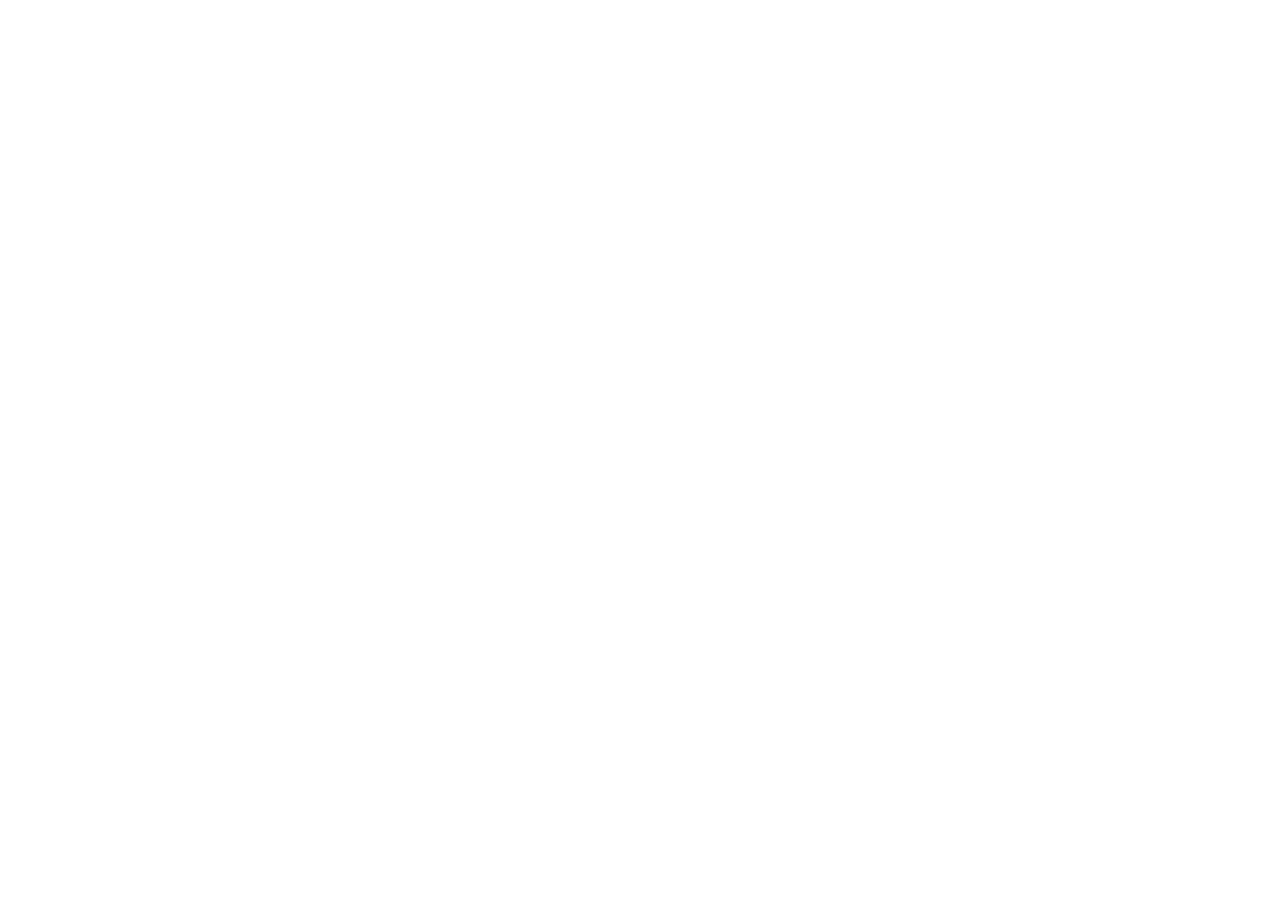
==== html/About.html @ cc42ec64 "Suchi Resin Art" ====
<!DOCTYPE html>
<html lang="en">
<head>
    <meta charset="UTF-8">
    <meta name="viewport" content="width=device-width, initial-scale=1.0">
    <title>Document</title>
</head>
<body>
    
</body>
</html>
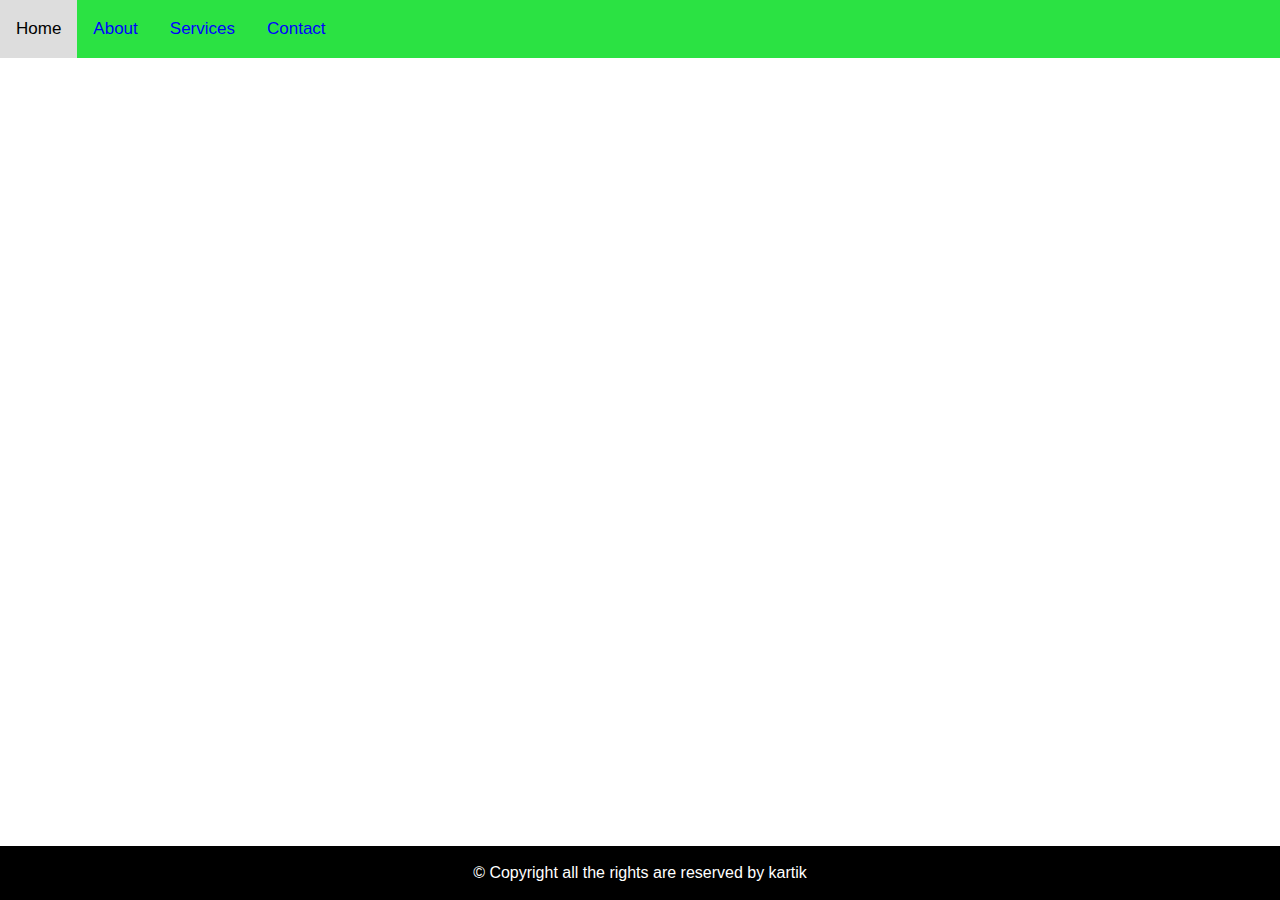
==== commit 8a2223af: "Suchi Resin Art" ====
--- a/html/About.html
+++ b/html/About.html
@@ -1,11 +1,24 @@
 <!DOCTYPE html>
 <html lang="en">
 <head>
-    <meta charset="UTF-8">
-    <meta name="viewport" content="width=device-width, initial-scale=1.0">
-    <title>Document</title>
+    <link rel="stylesheet" href="https://cdn.jsdelivr.net/npm/bootstrap@4.6.1/dist/css/bootstrap.min.css">
+    <script src="https://cdn.jsdelivr.net/npm/jquery@3.6.0/dist/jquery.slim.min.js"></script>
+    <script src="https://cdn.jsdelivr.net/npm/popper.js@1.16.1/dist/umd/popper.min.js"></script>
+    <script src="https://cdn.jsdelivr.net/npm/bootstrap@4.6.1/dist/js/bootstrap.bundle.min.js"></script>
+    <title>Suchi Resin Art_About US</title>
+    <link rel="stylesheet" href="../css/style.css">
+    <link rel="stylesheet" href="About.html">
 </head>
 <body>
+<div class="topnav">
+        <a href="Home.html" class="active">Home</a>
+        <a href="About.html">About</a>
+        <a href="Services.html">Services</a>
+        <a href="Contact.html">Contact</a>
+</div>
     
+<footer>
+    &copy; Copyright all the rights are reserved by kartik
+</footer>
 </body>
 </html>--- a/css/style.css
+++ b/css/style.css
@@ -0,0 +1,37 @@
+body{
+    margin: 0;
+    font-family: Arial, Helvetica, sans-serif;
+}
+.topnav{
+    overflow: hidden;
+    background-color: rgb(43, 226, 67);
+}
+.topnav a{
+    float: left;
+    color: blue;
+    text-align: center;
+    padding: 16px;
+    text-decoration: none;
+    font-size: 17px;
+}
+.topnav a:hover{
+    background-color: #ffe066;
+    color: black;
+}
+
+.topnav a.active{
+    background-color: #ddd;
+    color: black;
+}
+
+footer{
+    background-color: black;
+    color: white;
+    text-align: center;
+    position: fixed;
+    left: 0;
+    bottom: 0;
+    width: 100%;
+    padding-top: 15px;
+    padding-bottom: 15px;
+}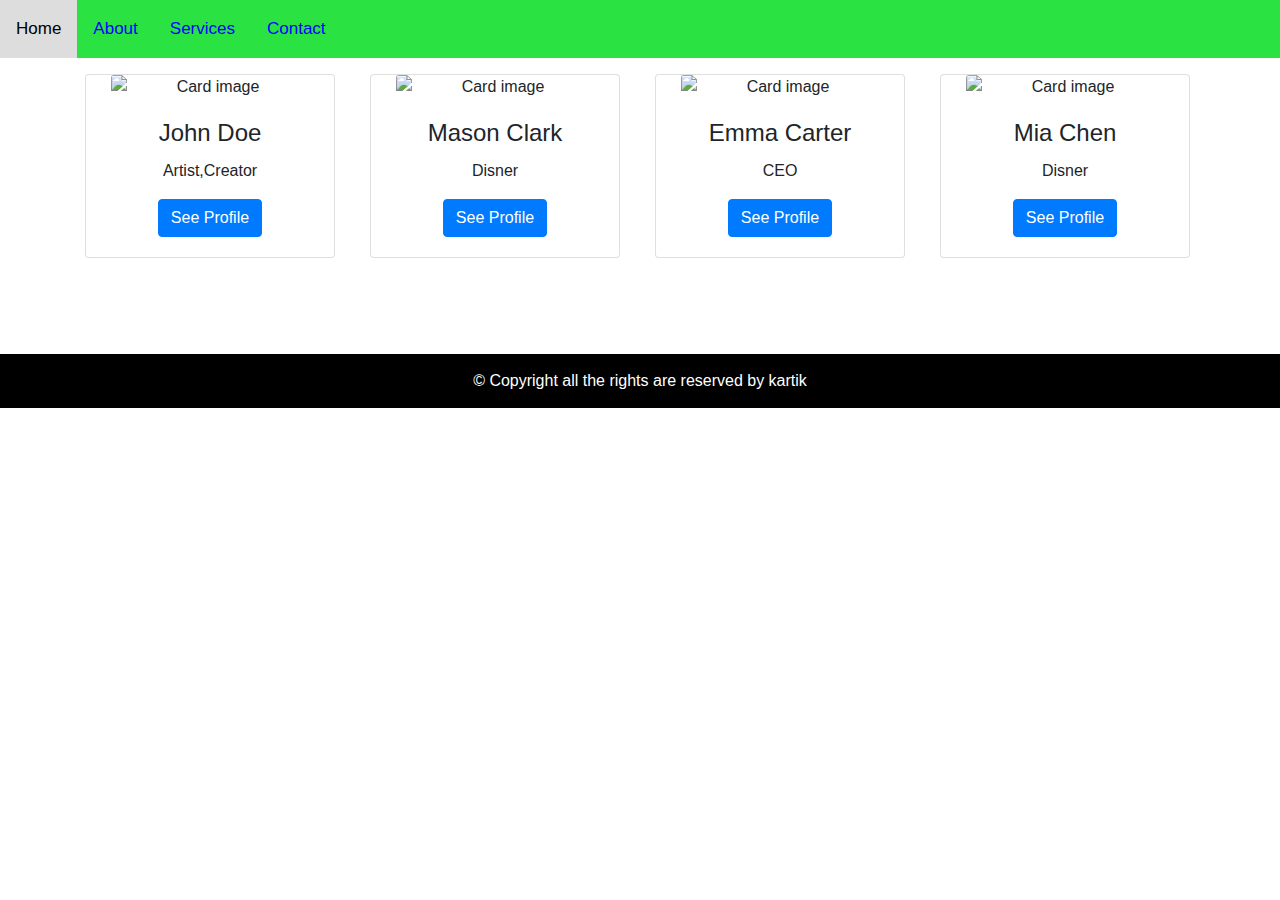
==== commit 48eb42f1: "Suchi Resin Art" ====
--- a/html/About.html
+++ b/html/About.html
@@ -16,7 +16,56 @@
         <a href="Services.html">Services</a>
         <a href="Contact.html">Contact</a>
 </div>
-    
+<div class="container mt-3">
+  <div class="row">
+    <div class="col-sm-3">
+      <div class="card" >
+        <img class="card-img-top" src="https://cdni.iconscout.com/illustration/premium/thumb/female-user-image-illustration-download-in-svg-png-gif-file-formats--person-girl-business-pack-illustrations-6515859.png?f=webp" alt="Card image" >
+        <div class="card-body">
+          <h4 class="card-title">John Doe</h4>
+          <p class="card-text">Artist,Creator</p>
+          <a href="#" class="btn btn-primary">See Profile</a>
+        </div>
+      </div>
+    </div>
+
+    <div class="col-sm-3">
+      <div class="card" >
+        <img class="card-img-top" src="https://media.istockphoto.com/id/1300845620/vector/user-icon-flat-isolated-on-white-background-user-symbol-vector-illustration.jpg?s=612x612&w=0&k=20&c=yBeyba0hUkh14_jgv1OKqIH0CCSWU_4ckRkAoy2p73o=" alt="Card image" >
+        <div class="card-body">
+          <h4 class="card-title">Mason Clark</h4>
+          <p class="card-text">Disner</p>
+          <a href="#" class="btn btn-primary">See Profile</a>
+        </div>
+      </div>
+    </div>
+
+    <div class="col-sm-3">
+      <div class="card" >
+        <img class="card-img-top" src="https://static.vecteezy.com/system/resources/previews/021/548/095/original/[base64].jpg" alt="Card image" >
+        <div class="card-body">
+          <h4 class="card-title">Emma Carter</h4>
+          <p class="card-text">CEO</p>
+          <a href="#" class="btn btn-primary">See Profile</a>
+        </div>
+      </div>
+    </div>
+
+       <div class="col-sm-3">
+      <div class="card" >
+        <img class="card-img-top" src="https://cdn.pixabay.com/photo/2018/11/13/21/43/avatar-3814049_1280.png" alt="Card image" >
+        <div class="card-body">
+          <h4 class="card-title">Mia Chen</h4>
+          <p class="card-text">Disner</p>
+          <a href="#" class="btn btn-primary">See Profile</a>
+        </div>
+      </div>
+    </div>
+
+</div></div>
+
+  <br><br><br><br>
+
 <footer>
     &copy; Copyright all the rights are reserved by kartik
 </footer>
--- a/css/style.css
+++ b/css/style.css
@@ -24,14 +24,44 @@
     color: black;
 }
 
+.art{
+    height: 500px;
+    width: 500px;
+    display: none;
+}
+
 footer{
     background-color: black;
     color: white;
     text-align: center;
-    position: fixed;
-    left: 0;
-    bottom: 0;
     width: 100%;
     padding-top: 15px;
     padding-bottom: 15px;
+}
+
+.card{
+    text-align: center;
+    width: 250px;
+}
+
+.card-img-top{
+    width:80%;
+    margin:0 auto;
+}
+
+.slide-img{
+    width: 100%;
+    height: 550px;
+}
+
+.card-img-top-1{
+    padding-left: 100px;
+    width: 300px;
+    padding-right: 100px;
+}
+
+.Resin-jhumka{
+    text-align: center;
+    padding-left: 100px;
+    padding: auto;
 }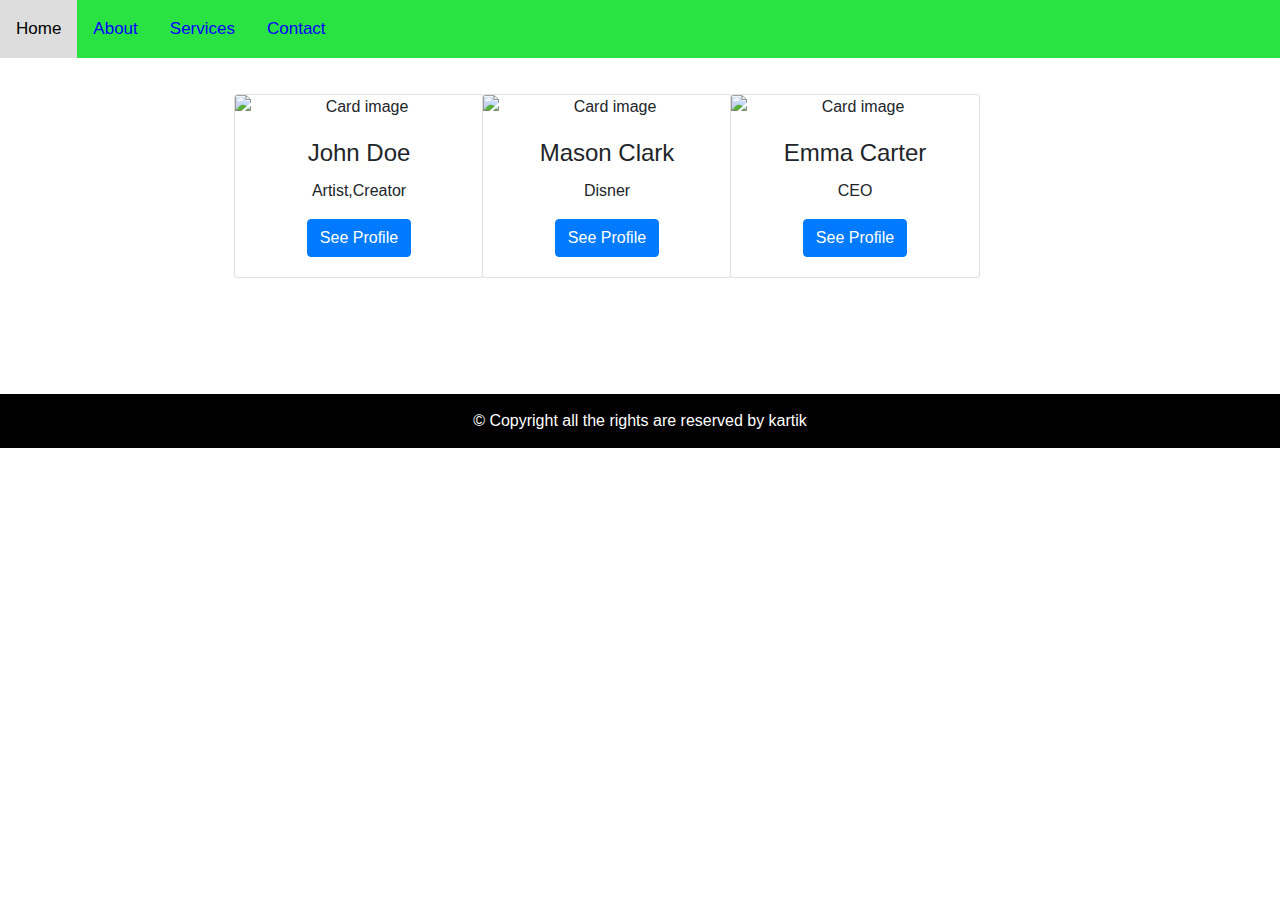
==== commit 54e5bb1e: "Suchi Resin Art" ====
--- a/html/About.html
+++ b/html/About.html
@@ -51,17 +51,6 @@
       </div>
     </div>
 
-       <div class="col-sm-3">
-      <div class="card" >
-        <img class="card-img-top" src="https://cdn.pixabay.com/photo/2018/11/13/21/43/avatar-3814049_1280.png" alt="Card image" >
-        <div class="card-body">
-          <h4 class="card-title">Mia Chen</h4>
-          <p class="card-text">Disner</p>
-          <a href="#" class="btn btn-primary">See Profile</a>
-        </div>
-      </div>
-    </div>
-
 </div></div>
 
   <br><br><br><br>
--- a/css/style.css
+++ b/css/style.css
@@ -2,6 +2,7 @@
     margin: 0;
     font-family: Arial, Helvetica, sans-serif;
 }
+
 .topnav{
     overflow: hidden;
     background-color: rgb(43, 226, 67);
@@ -44,24 +45,112 @@
     width: 250px;
 }
 
-.card-img-top{
+.row{
+  padding-left: 150px;
+  
+}
+
+.card-img-top-1{
     width:80%;
     margin:0 auto;
+    padding-right: 50px;
+    padding-left: 50px;
 }
 
 .slide-img{
-    width: 100%;
-    height: 550px;
+    padding-left: 370px;
+    width: 70%;
+    height: 500px;
 }
 
-.card-img-top-1{
-    padding-left: 100px;
-    width: 300px;
-    padding-right: 100px;
-}
-
-.Resin-jhumka{
+/*.jhumka{
     text-align: center;
     padding-left: 100px;
-    padding: auto;
-}+    padding-right: 100px;
+}--*/
+
+.container {
+    width: 90%;
+    max-width: 1200px;
+    margin: 0 auto;
+    padding: 20px;
+  }
+
+  .blog-grid {
+    display: flex;
+    flex-wrap: wrap;
+    gap: 20px;
+  }
+
+  .blog-card {
+    background-color: #fff;
+    border: 1px solid #ddd;
+    border-radius: 10px;
+    overflow: hidden;
+    width: 32%;
+    box-shadow: 0 4px 8px rgba(0, 0, 0, 0.1);
+    transition: transform 0.3s;
+  }
+
+  .blog-card:hover {
+    transform: translateY(-5px);
+  }
+
+  .blog-card img {
+    width: 100%;
+    height: 200px;
+    object-fit: cover;
+  }
+
+  .blog-card .content {
+    padding: 15px;
+  }
+
+  .blog-card h2 {
+    font-size: 14px;
+    color: #999;
+    margin-bottom: 10px;
+  }
+
+  .blog-card h1 {
+    font-size: 18px;
+    margin-bottom: 10px;
+    color: #333;
+  }
+
+  .blog-card p {
+    font-size: 14px;
+    color: #666;
+    margin-bottom: 15px;
+  }
+
+  .blog-card .actions {
+    display: flex;
+    justify-content: space-between;
+    align-items: center;
+  }
+
+  .blog-card .actions a {
+    color: #3498db;
+    text-decoration: none;
+  }
+
+  .blog-card .actions a:hover {
+    text-decoration: underline;
+  }
+
+  .blog-card .stats {
+    font-size: 12px;
+    color: #999;
+    display: flex;
+    gap: 10px;
+  }
+
+  .blog-card .stats span {
+    display: flex;
+    align-items: center;
+  }  
+  
+  .contactForm{
+    text-align: center;
+  }